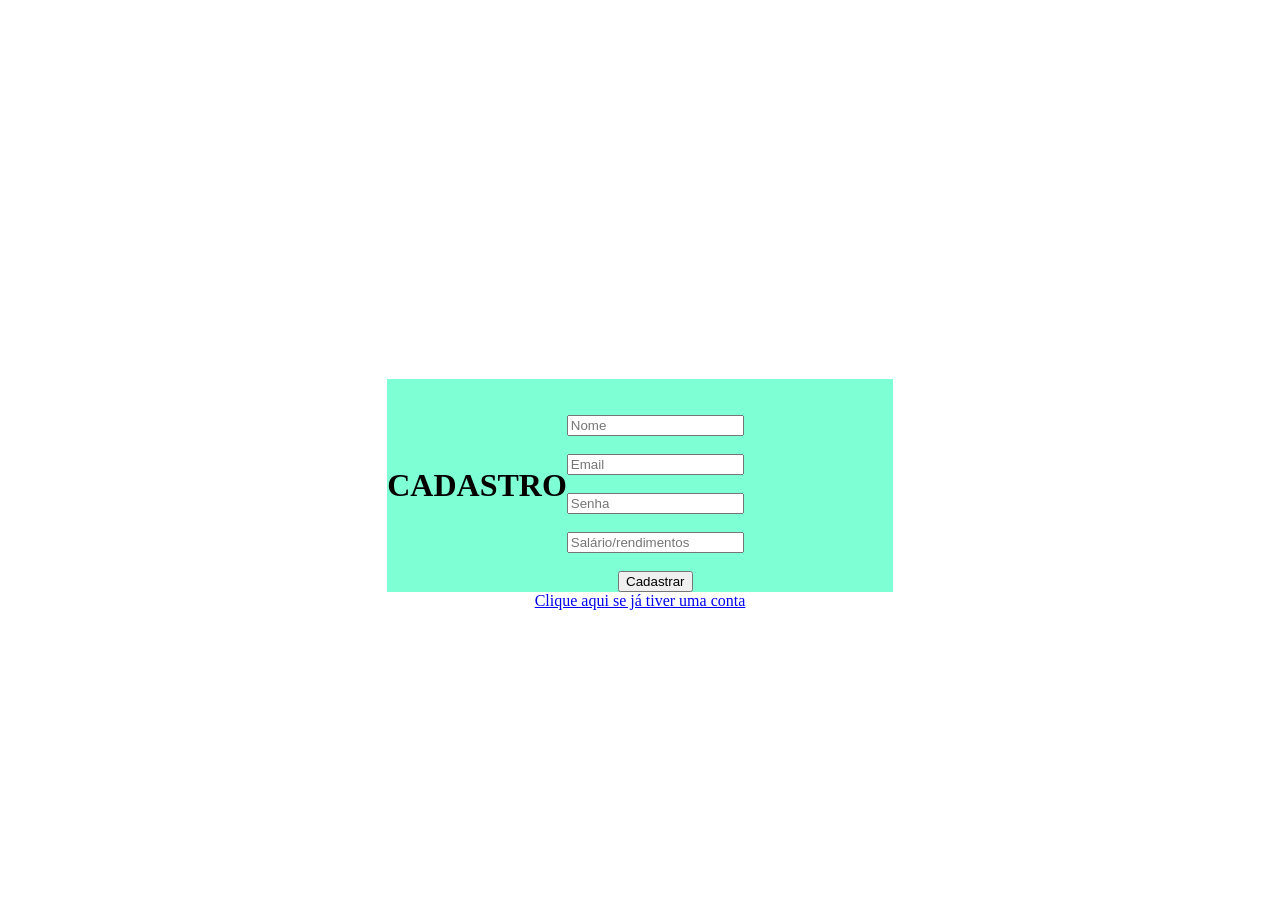
==== cadastro.html @ 724feefb "criei uma página simples ainda não funcional de login e de cadastro no html primeiramente, mas ja ac" ====
<!DOCTYPE html>
<html lang="pt-BR">
<head>
    <meta charset="UTF-8">
    <meta name="viewport" content="width=device-width, initial-scale=1.0">
    <title>Cadastro</title>
    <style>
        #cont{
            background-color: aquamarine;
            height: 80%;
            width: 40%;
            margin-top: 30%;
            display: flex;
            align-items: center;
        }
    </style>
</head>
<body>
    <center>
    <div id="cont">
                <h1>CADASTRO</h1>
    <form action="salvar.php" method="post">
        <br><br>
    <input type="text" name="nome" placeholder="Nome" required><br><br>
    
    <input type="email" name="email" placeholder="Email" required><br><br>
    
    <input type="password" name="senha" placeholder="Senha" required><br><br>

    <input type="number" name="money" placeholder="Salário/rendimentos" required><br><br>
    
    <button type="submit">Cadastrar</button>
</form>
    </div>
   <a href="index.html" id="cad">Clique aqui se já tiver uma conta</a>

<script>

</script>
</body>
</html>
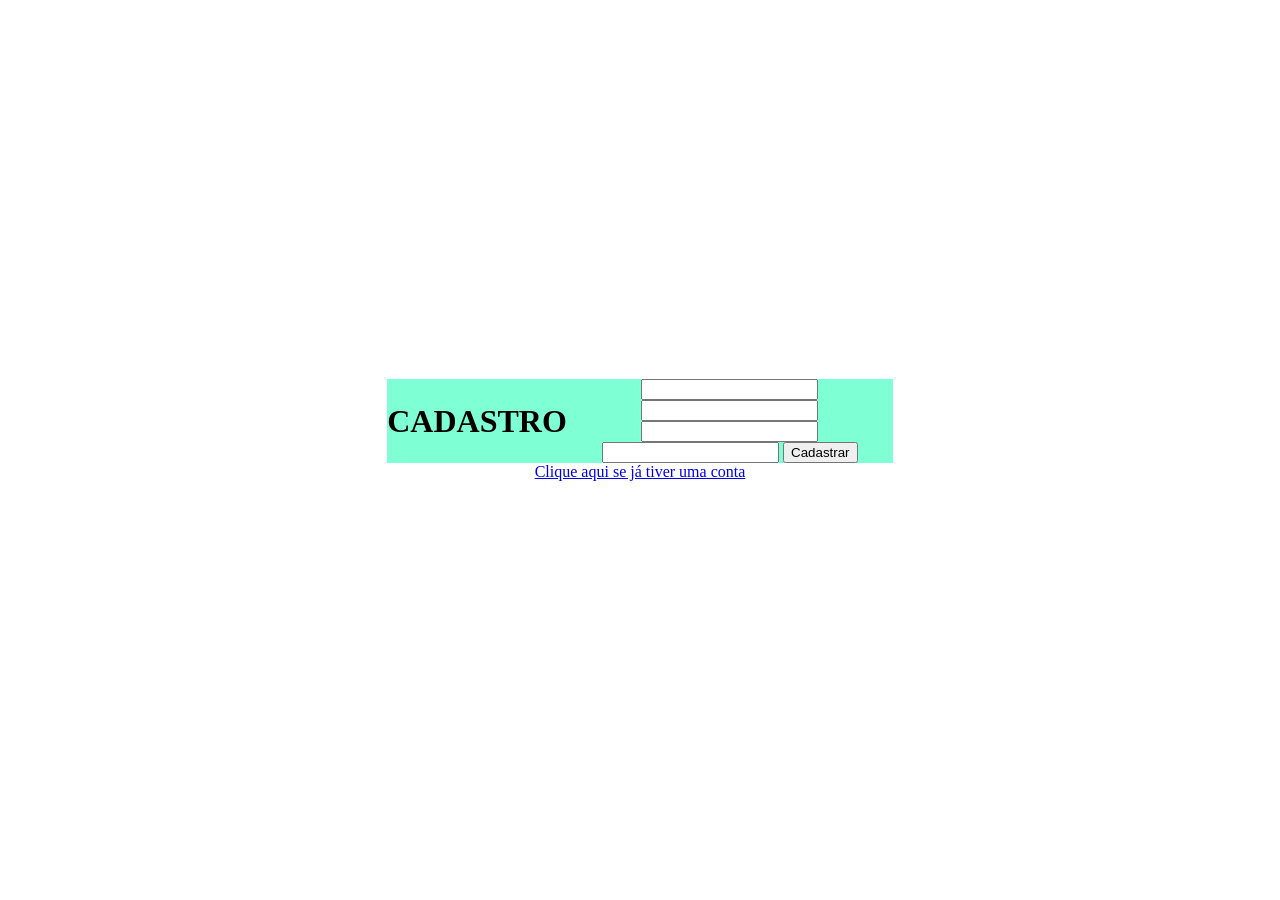
==== commit 557977c8: "cadastro agora esta funcionando corretamente" ====
--- a/cadastro.html
+++ b/cadastro.html
@@ -19,17 +19,13 @@
     <center>
     <div id="cont">
                 <h1>CADASTRO</h1>
-    <form action="salvar.php" method="post">
-        <br><br>
-    <input type="text" name="nome" placeholder="Nome" required><br><br>
-    
-    <input type="email" name="email" placeholder="Email" required><br><br>
-    
-    <input type="password" name="senha" placeholder="Senha" required><br><br>
-
-    <input type="number" name="money" placeholder="Salário/rendimentos" required><br><br>
-    
+<form action="salvar.php" method="post">
+    <input type="text" name="nome" required>
+    <input type="email" name="email" required>
+    <input type="password" name="senha" required>
+    <input type="number" name="salario" step="0.01" required>
     <button type="submit">Cadastrar</button>
+</form>
 </form>
     </div>
    <a href="index.html" id="cad">Clique aqui se já tiver uma conta</a>
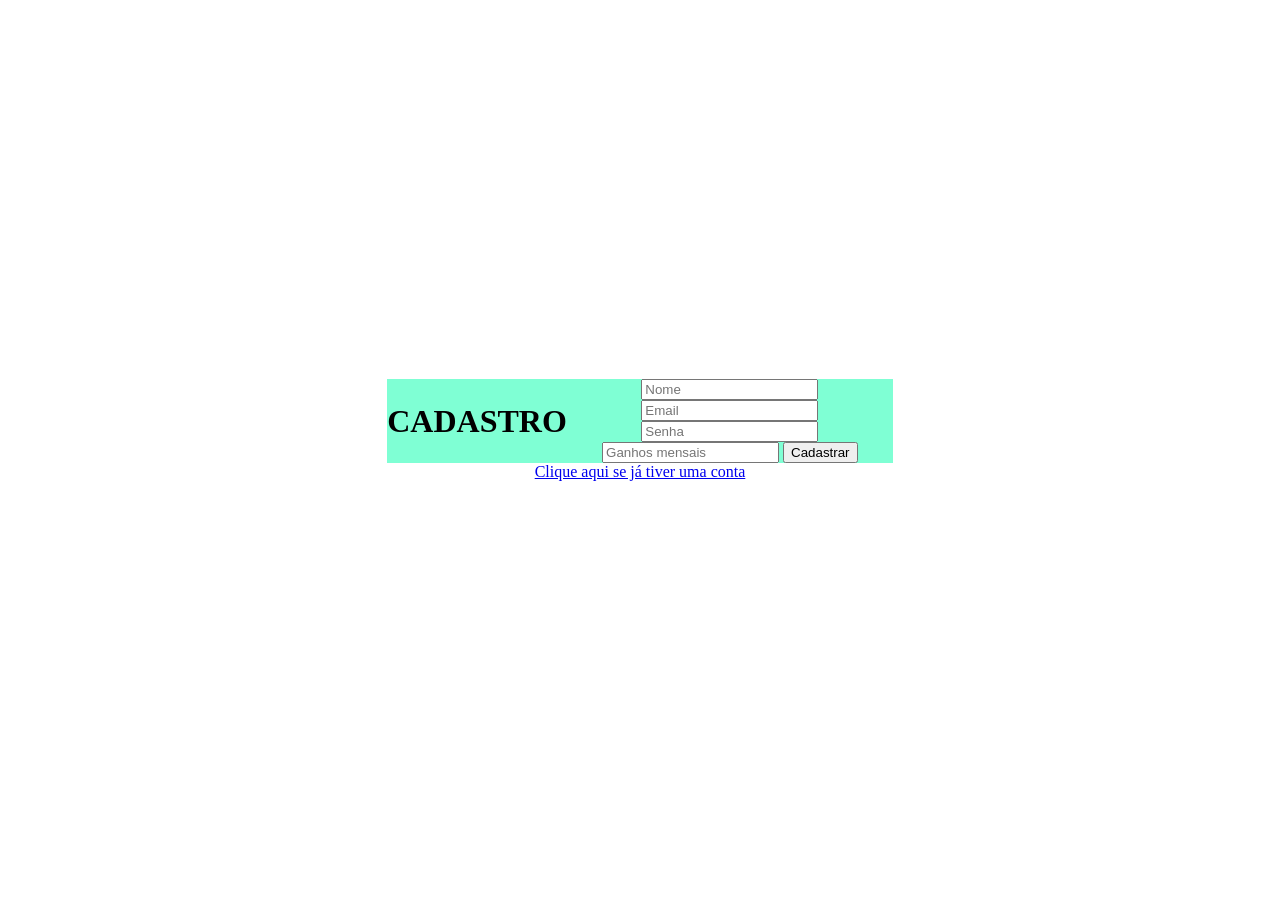
==== commit 78f9d5d5: "separando logout pq tava dando erro e deslogando automatico, arrumei os placeholders do cadastro" ====
--- a/cadastro.html
+++ b/cadastro.html
@@ -20,10 +20,10 @@
     <div id="cont">
                 <h1>CADASTRO</h1>
 <form action="salvar.php" method="post">
-    <input type="text" name="nome" required>
-    <input type="email" name="email" required>
-    <input type="password" name="senha" required>
-    <input type="number" name="salario" step="0.01" required>
+    <input type="text" name="nome" placeholder="Nome" required>
+    <input type="email" name="email" placeholder="Email" required>
+    <input type="password" name="senha" placeholder="Senha" required>
+    <input type="number" name="salario" placeholder="Ganhos mensais" step="0.01" required>
     <button type="submit">Cadastrar</button>
 </form>
 </form>
